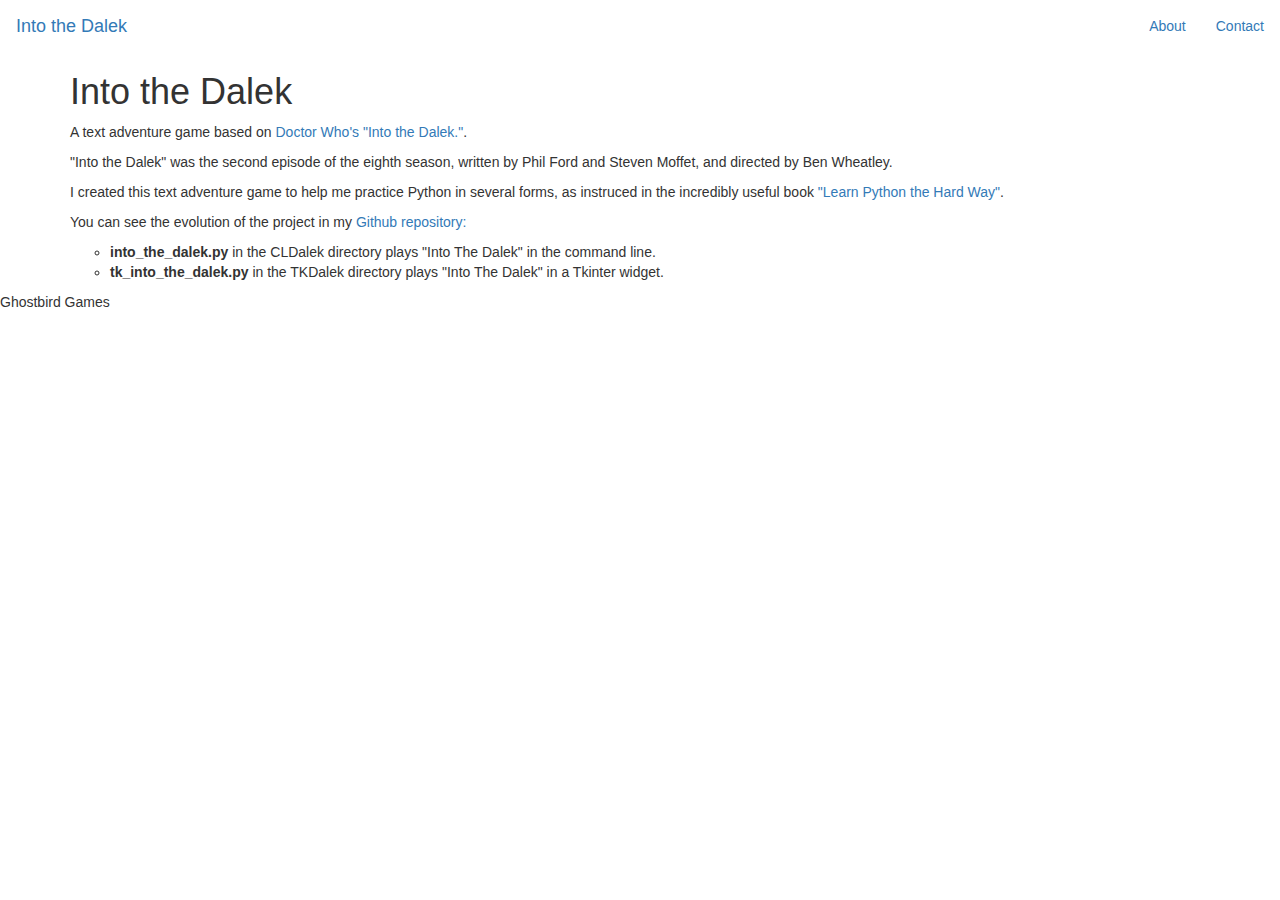
==== about.html @ e86fdc79 "Initial version of website" ====
<!DOCTYPE html>
<html>
<head>
    <title>Into the Dalek | About</title>
    <meta name="viewport" content="width=device-width, initial-scale=1.0">
    <link rel="stylesheet" href="css/bootstrap-theme.min.css">
    <link rel="stylesheet" href="css/bootstrap.min.css">
    <link rel="stylesheet" href="css/dalek_style.css">
    <link rel="stylesheet" href="css/responsive.css">
</head>
<body>
    <nav class="navbar">
        <div class="navbar-header">
            <a class="navbar-brand main-logo" href="index.html">Into the Dalek</a>
        </div>
        <div class="navbar-collapse collapse">
            <ul class="nav navbar-nav navbar-right">
                <li class="center"><a href="about.html">About</a></li>
                <li class="right"><a href="contact.html">Contact</a></li>
            </ul>
        </div>
    </nav>

    <div class="container">
        <h1>Into the Dalek</h1>
        <p>A text adventure game based on <a href="https://en.wikipedia.org/wiki/Into_the_Dalek">Doctor Who's "Into the Dalek."</a>.</p>
        <p>"Into the Dalek" was the second episode of the eighth season, written by Phil Ford and Steven Moffet, and directed by Ben Wheatley.</p>
    </div>

    <div class="container">
        <p>I created this text adventure game to help me practice Python in several forms, as instruced in the incredibly useful book <a href="http://www.amazon.com/Learn-Python-Hard-Way-Introduction/dp/0321884914/ref=sr_1_1?s=books&amp;ie=UTF8&amp;qid=1449007465&amp;sr=1-1&amp;keywords=learn+python+the+hard+way">"Learn Python the Hard Way"</a>.</p>
        <p>You can see the evolution of the project in my <a href="https://github.com/ginnypx1/IntoTheDalek">Github repository:</a></p>
        <ul class="versions">
            <li><strong>into_the_dalek.py</strong> in the CLDalek directory plays "Into The Dalek" in the command line.</li>
            <li><strong>tk_into_the_dalek.py</strong> in the TKDalek directory plays "Into The Dalek" in a Tkinter widget.</li>
        </ul>
    </div>

    <footer class="site-footer">
        <p>Ghostbird Games</p>
    </footer>

    <script src="https://ajax.googleapis.com/ajax/libs/jquery/1.11.3/jquery.min.js"></script>
    <script src="js/bootstrap.min.js" type="text/javascript"></script>
</body>
</html>
---- css/dalek_style.css ----
/*STANDARD PAGE RULES___________________*/
html {
    font-size: 16px;
}
button {
    -webkit-appearance: none;
    border-radius: 0;
}
img {
    max-width: 100%;
}
ul li {
    list-style: none;
}
.versions li {
    list-style-type: circle;
}
/*NAVBAR___________________*/
.navbar {
    margin-bottom: 0px;
}
/*FONTS___________________*/

/*COLORS___________________*/

/*SPACING___________________*/

/*ICONS___________________*/
@font-face {
    font-family: 'icomoon';
    src:url('../fonts/icomoon.eot?rdbu0i');
    src:url('../fonts/icomoon.eot?rdbu0i#iefix') format('embedded-opentype'),
        url('../fonts/icomoon.ttf?rdbu0i') format('truetype'),
        url('../fonts/icomoon.woff?rdbu0i') format('woff'),
        url('../fonts/icomoon.svg?rdbu0i#icomoon') format('svg');
    font-weight: normal;
    font-style: normal;
}

[class^="icon-"], [class*=" icon-"] {
    font-family: 'icomoon';
    speak: none;
    font-style: normal;
    font-weight: normal;
    font-variant: normal;
    text-transform: none;
    line-height: 1;

    /* Better Font Rendering =========== */
    -webkit-font-smoothing: antialiased;
    -moz-osx-font-smoothing: grayscale;
}

.icon-google-plus3:before {
    content: "\e900";
}
.icon-twitter3:before {
    content: "\e901";
}
.icon-github:before {
    content: "\e902";
}
.icon-pinterest:before {
    content: "\e903";
}
.icon-git:before {
    content: "\e904";
}
---- css/responsive.css ----
/*PHONES to iPHONES*/
@media only screen and (min-width: 320px) and (max-width: 480px) {
	/*body {
		background-color: red;
	}*/

}

/*iPHONES6 to GALAXY*/
@media only screen and (min-width: 360px) and (max-width: 640px) {
	/*body {
		background-color: orange;
	}*/

}

/*TABLETS*/
@media only screen and (min-width: 768px) and (max-width: 1000px) {
	/*body {
		background-color: yellow;
	}*/

}

/*PRINT*/
@media print {
	* {
		background: transparent !important;
		color: #000 !important;
	}
	footer,
	nav {
		display: none;
	}
	img {
		width: 50%;
		height: 50%;
	}
}
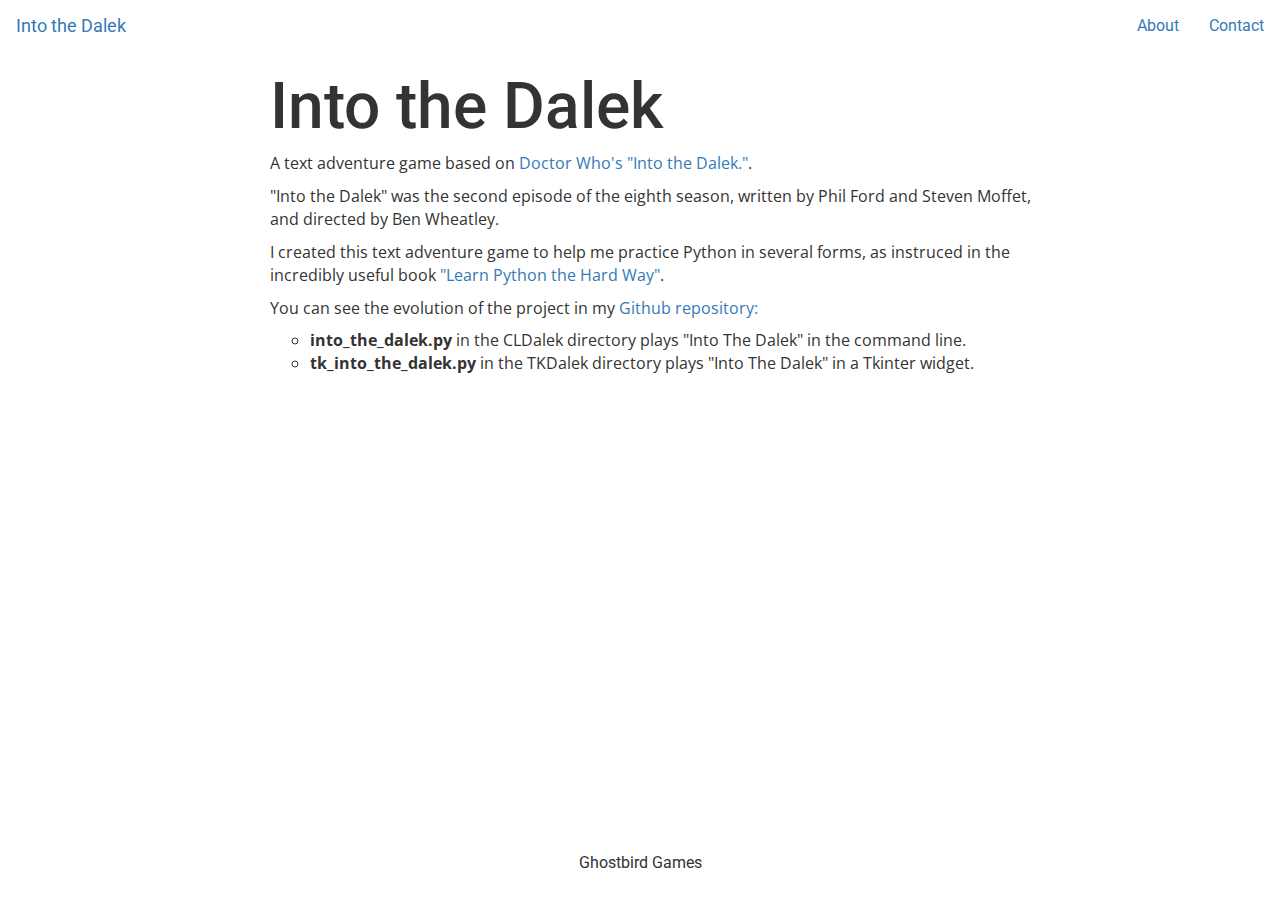
==== commit 4a9deeaf: "initial styling index, about, contact" ====
--- a/about.html
+++ b/about.html
@@ -5,6 +5,7 @@
     <meta name="viewport" content="width=device-width, initial-scale=1.0">
     <link rel="stylesheet" href="css/bootstrap-theme.min.css">
     <link rel="stylesheet" href="css/bootstrap.min.css">
+    <link href='https://fonts.googleapis.com/css?family=Roboto:500|Open+Sans+Condensed:300' rel='stylesheet' type='text/css'>
     <link rel="stylesheet" href="css/dalek_style.css">
     <link rel="stylesheet" href="css/responsive.css">
 </head>
@@ -21,19 +22,21 @@
         </div>
     </nav>
 
-    <div class="container">
-        <h1>Into the Dalek</h1>
-        <p>A text adventure game based on <a href="https://en.wikipedia.org/wiki/Into_the_Dalek">Doctor Who's "Into the Dalek."</a>.</p>
-        <p>"Into the Dalek" was the second episode of the eighth season, written by Phil Ford and Steven Moffet, and directed by Ben Wheatley.</p>
-    </div>
+    <div class="entry-text container">
+        <div class="container">
+            <h1>Into the Dalek</h1>
+            <p>A text adventure game based on <a href="https://en.wikipedia.org/wiki/Into_the_Dalek">Doctor Who's "Into the Dalek."</a>.</p>
+            <p>"Into the Dalek" was the second episode of the eighth season, written by Phil Ford and Steven Moffet, and directed by Ben Wheatley.</p>
+        </div>
 
-    <div class="container">
-        <p>I created this text adventure game to help me practice Python in several forms, as instruced in the incredibly useful book <a href="http://www.amazon.com/Learn-Python-Hard-Way-Introduction/dp/0321884914/ref=sr_1_1?s=books&amp;ie=UTF8&amp;qid=1449007465&amp;sr=1-1&amp;keywords=learn+python+the+hard+way">"Learn Python the Hard Way"</a>.</p>
-        <p>You can see the evolution of the project in my <a href="https://github.com/ginnypx1/IntoTheDalek">Github repository:</a></p>
-        <ul class="versions">
-            <li><strong>into_the_dalek.py</strong> in the CLDalek directory plays "Into The Dalek" in the command line.</li>
-            <li><strong>tk_into_the_dalek.py</strong> in the TKDalek directory plays "Into The Dalek" in a Tkinter widget.</li>
-        </ul>
+        <div class="container">
+            <p>I created this text adventure game to help me practice Python in several forms, as instruced in the incredibly useful book <a href="http://www.amazon.com/Learn-Python-Hard-Way-Introduction/dp/0321884914/ref=sr_1_1?s=books&amp;ie=UTF8&amp;qid=1449007465&amp;sr=1-1&amp;keywords=learn+python+the+hard+way">"Learn Python the Hard Way"</a>.</p>
+            <p>You can see the evolution of the project in my <a href="https://github.com/ginnypx1/IntoTheDalek">Github repository:</a></p>
+            <ul class="versions">
+                <li><strong>into_the_dalek.py</strong> in the CLDalek directory plays "Into The Dalek" in the command line.</li>
+                <li><strong>tk_into_the_dalek.py</strong> in the TKDalek directory plays "Into The Dalek" in a Tkinter widget.</li>
+            </ul>
+        </div>
     </div>
 
     <footer class="site-footer">
--- a/css/dalek_style.css
+++ b/css/dalek_style.css
@@ -19,11 +19,50 @@
 .navbar {
     margin-bottom: 0px;
 }
+/* FLEXBOX ____________________________________*/
+.laser {
+    display: -webkit-flex;
+    display: flex;
+    flex-flow: row wrap;
+    -webkit-flex-flow: row wrap;
+    -webkit-justify-content: center;
+    justify-content: space-around;
+}
+.laser li {
+    margin: auto;
+}
 /*FONTS___________________*/
-
+body {
+    font-family: 'Open Sans Condensed', sans-serif;
+    font-size: 1em;
+}
+button,
+footer,
+h1, h2, h3, h4, h5, h6,
+.navbar {
+    font-family: 'Roboto', sans-serif;
+}
+footer {
+    text-align: center;
+}
+h1 {
+    font-size: 4em;
+}
+.title {
+    font-size: 3em;
+}
+.title-two {
+    text-align: right;
+}
 /*COLORS___________________*/
 
 /*SPACING___________________*/
+.container {
+    max-width: 800px;
+}
+.entry-text {
+    min-height: 800px;
+}
 
 /*ICONS___________________*/
 @font-face {
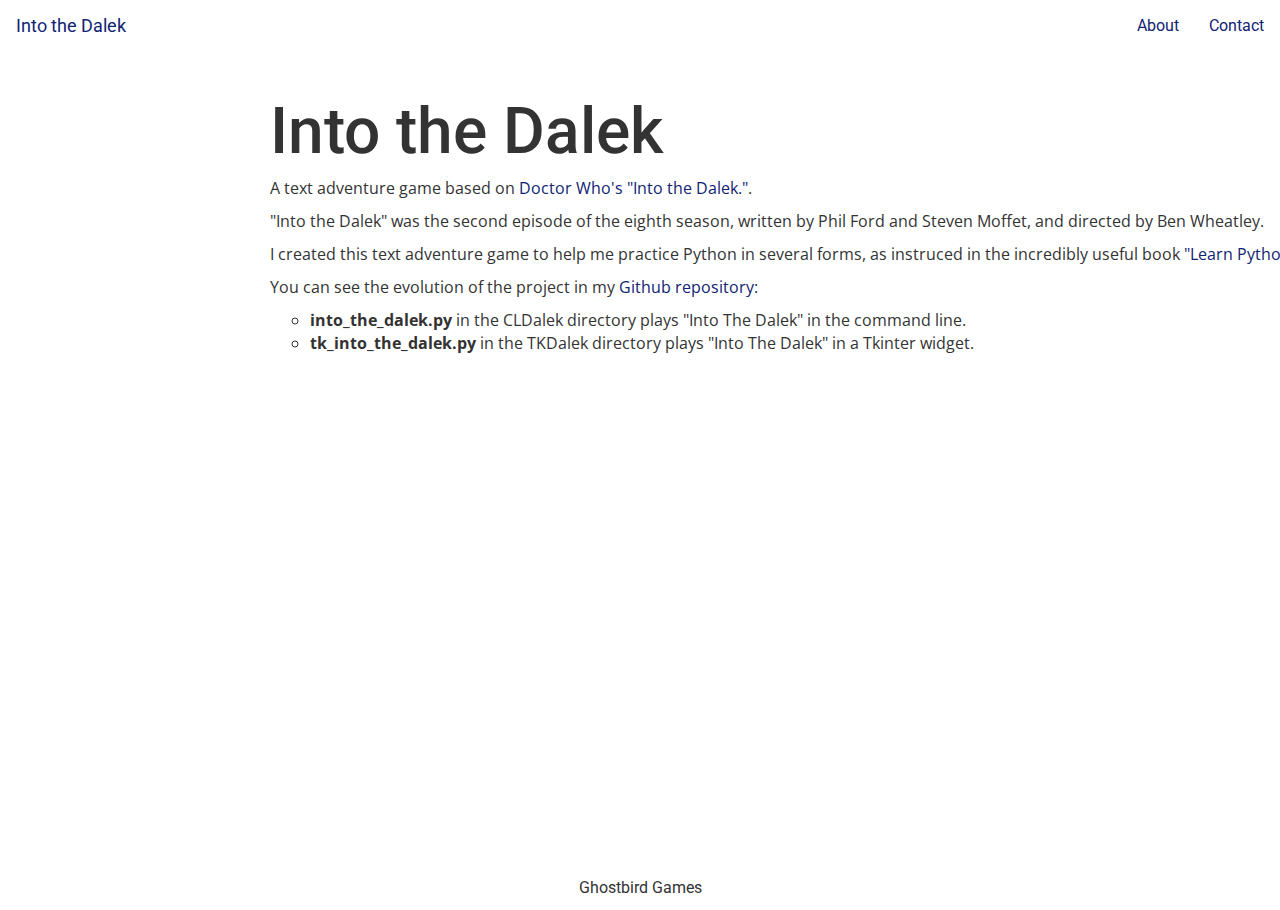
==== commit a8e23499: "Initial styling index, about, contact" ====
--- a/about.html
+++ b/about.html
@@ -22,7 +22,7 @@
         </div>
     </nav>
 
-    <div class="entry-text container">
+    <div class="wrapper container">
         <div class="container">
             <h1>Into the Dalek</h1>
             <p>A text adventure game based on <a href="https://en.wikipedia.org/wiki/Into_the_Dalek">Doctor Who's "Into the Dalek."</a>.</p>
--- a/css/dalek_style.css
+++ b/css/dalek_style.css
@@ -54,14 +54,29 @@
 .title-two {
     text-align: right;
 }
+#username {
+    font-size: 3em;
+}
 /*COLORS___________________*/
-
+a:visited,
+a:link {
+    color: #102372; /* tardis blue */
+}
+a:hover,
+a:active {
+    color: orange;
+}
+.btn-primary {
+    background-color: #102372; /* tardis blue */
+}
 /*SPACING___________________*/
-.container {
+.btn-lg {
+    margin-top: 50px;
+}
+.wrapper {
+    min-height: 800px;
     max-width: 800px;
-}
-.entry-text {
-    min-height: 800px;
+    margin-top: 25px;
 }
 
 /*ICONS___________________*/
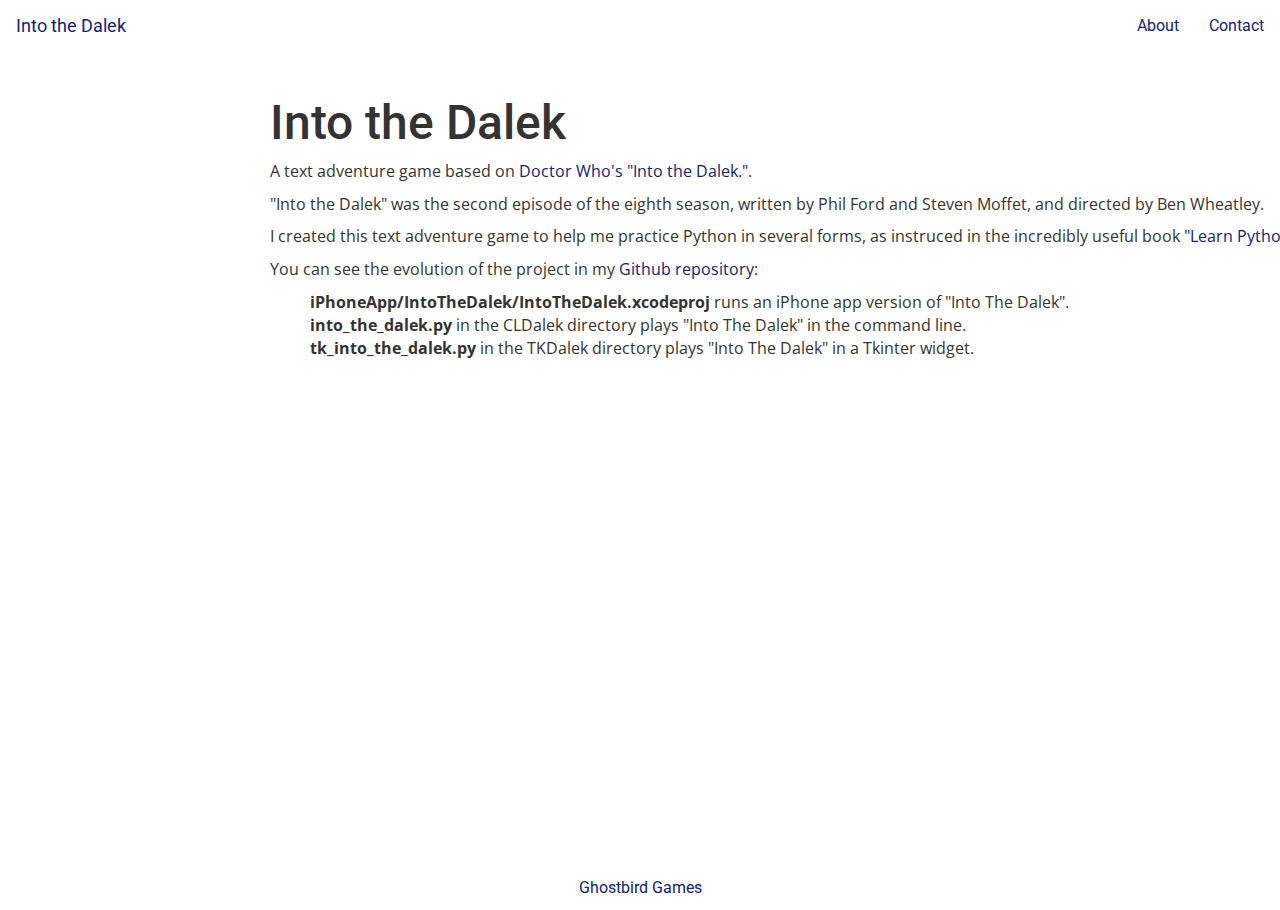
==== commit 20241490: "updating info" ====
--- a/about.html
+++ b/about.html
@@ -33,6 +33,7 @@
             <p>I created this text adventure game to help me practice Python in several forms, as instruced in the incredibly useful book <a href="http://www.amazon.com/Learn-Python-Hard-Way-Introduction/dp/0321884914/ref=sr_1_1?s=books&amp;ie=UTF8&amp;qid=1449007465&amp;sr=1-1&amp;keywords=learn+python+the+hard+way">"Learn Python the Hard Way"</a>.</p>
             <p>You can see the evolution of the project in my <a href="https://github.com/ginnypx1/IntoTheDalek">Github repository:</a></p>
             <ul class="versions">
+                <li><strong>iPhoneApp/IntoTheDalek/IntoTheDalek.xcodeproj</strong> runs an iPhone app version of "Into The Dalek".</li>
                 <li><strong>into_the_dalek.py</strong> in the CLDalek directory plays "Into The Dalek" in the command line.</li>
                 <li><strong>tk_into_the_dalek.py</strong> in the TKDalek directory plays "Into The Dalek" in a Tkinter widget.</li>
             </ul>
--- a/css/dalek_style.css
+++ b/css/dalek_style.css
@@ -11,9 +11,6 @@
 }
 ul li {
     list-style: none;
-}
-.versions li {
-    list-style-type: circle;
 }
 /*NAVBAR___________________*/
 .navbar {
@@ -30,6 +27,7 @@
 }
 .laser li {
     margin: auto;
+    font-size: 8em;
 }
 /*FONTS___________________*/
 body {
@@ -46,39 +44,56 @@
     text-align: center;
 }
 h1 {
+    font-size: 3em;
+}
+.main-header {
     font-size: 4em;
 }
-.title {
+.title,
+#username {
     font-size: 3em;
 }
+.button-group,
+.form-inline,
 .title-two {
     text-align: right;
 }
-#username {
-    font-size: 3em;
-}
 /*COLORS___________________*/
 a:visited,
-a:link {
+a:link,
+footer {
     color: #102372; /* tardis blue */
 }
 a:hover,
-a:active {
+a:active,
+.pop {
     color: orange;
 }
-.btn-primary {
+.btn-primary,
+.pop {
     background-color: #102372; /* tardis blue */
 }
 /*SPACING___________________*/
 .btn-lg {
     margin-top: 50px;
 }
+.button-group {
+    margin-top: 10px;
+}
 .wrapper {
     min-height: 800px;
     max-width: 800px;
     margin-top: 25px;
 }
-
+#ask-question,
+#yes, #no,
+#next, #death {
+    width: 75px;
+}
+.pop {
+    padding: 15px;
+    margin: 15px;
+}
 /*ICONS___________________*/
 @font-face {
     font-family: 'icomoon';
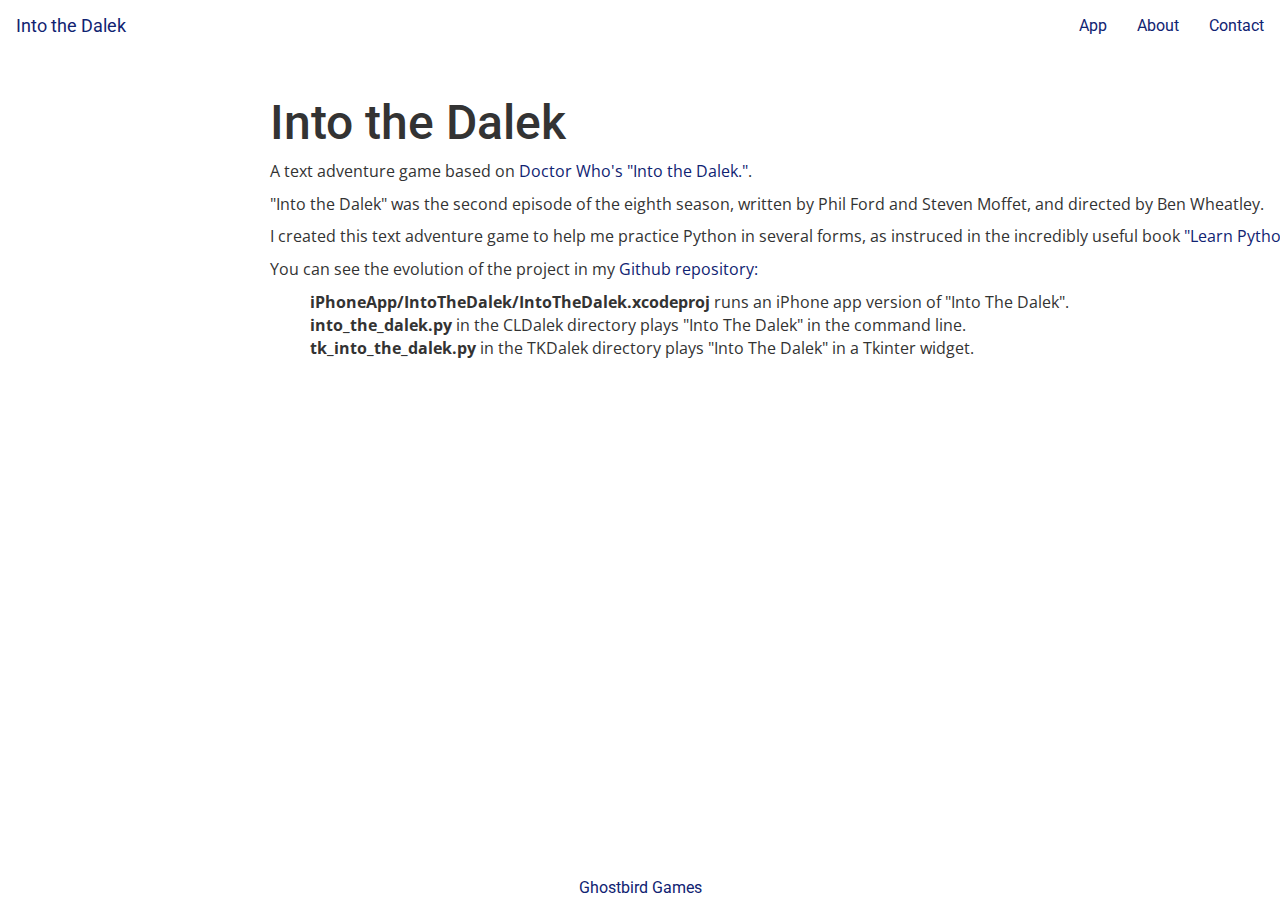
==== commit 266432a6: "FEATURE: Added app screenshot page to website" ====
--- a/about.html
+++ b/about.html
@@ -16,6 +16,7 @@
         </div>
         <div class="navbar-collapse collapse">
             <ul class="nav navbar-nav navbar-right">
+                <li class="center"><a href="app.html">App</a></li>
                 <li class="center"><a href="about.html">About</a></li>
                 <li class="right"><a href="contact.html">Contact</a></li>
             </ul>
--- a/css/dalek_style.css
+++ b/css/dalek_style.css
@@ -28,6 +28,15 @@
 .laser li {
     margin: auto;
     font-size: 8em;
+}
+/*FLEXBOX___________________*/
+#screenshot-gallery {
+    display: flex;
+    flex-direction: row;
+    justify-content: space-around;
+}
+#screenshot-gallery img {
+    padding: 1rem;
 }
 /*FONTS___________________*/
 body {
